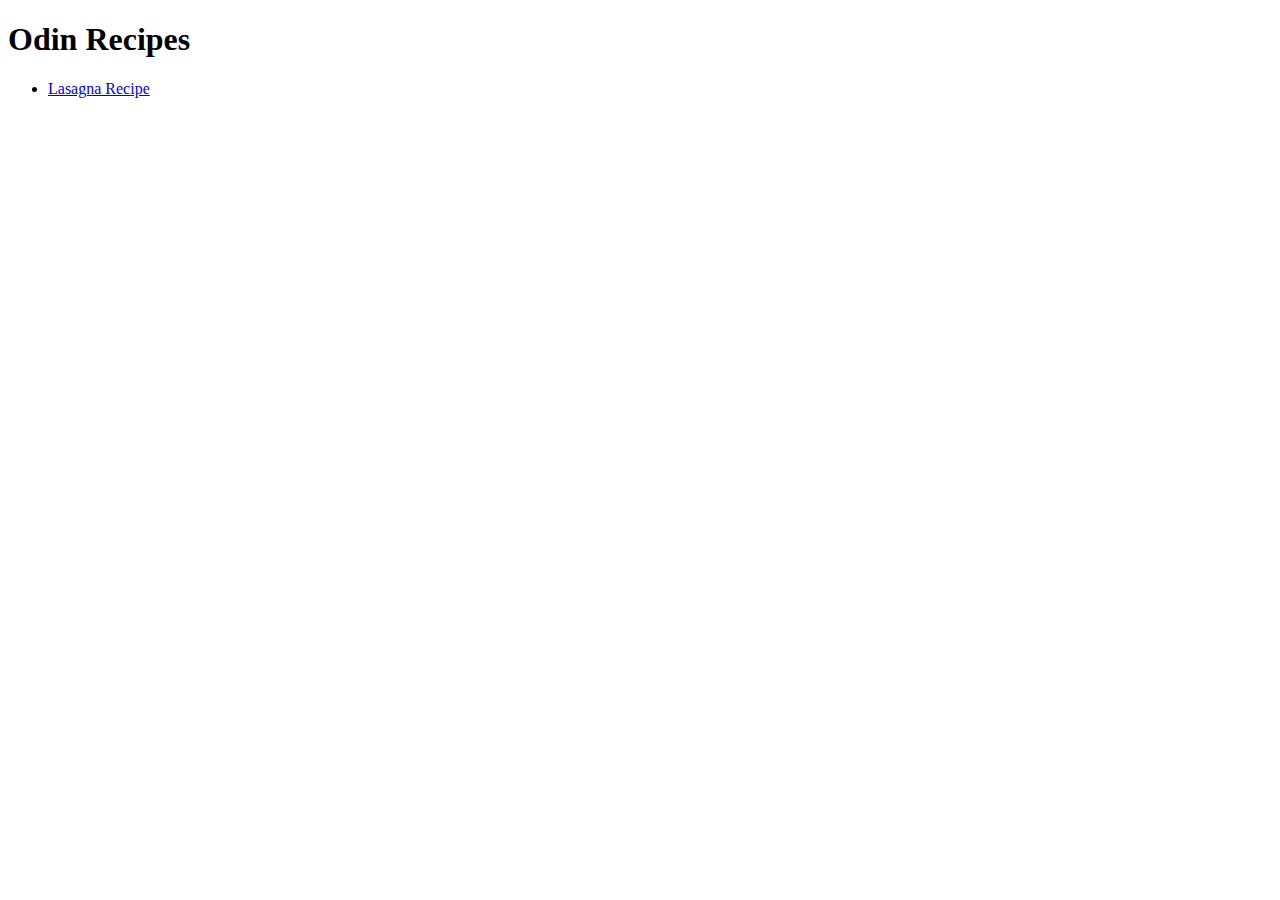
==== index.html @ 22983481 "Basic structure and the firstrecipe" ====
<!DOCTYPE html>
<html lang="en">
    <head>
        <meta charset="utf-8"/>
        <title>Odin Recipes</title>
    </head>
    <body>
        <h1>Odin Recipes</h1>
        <ul>
            <li><a href = "./recipes/lasagna.html" target="_blank">Lasagna Recipe</a></li>
        </ul>
    </body>
</html>
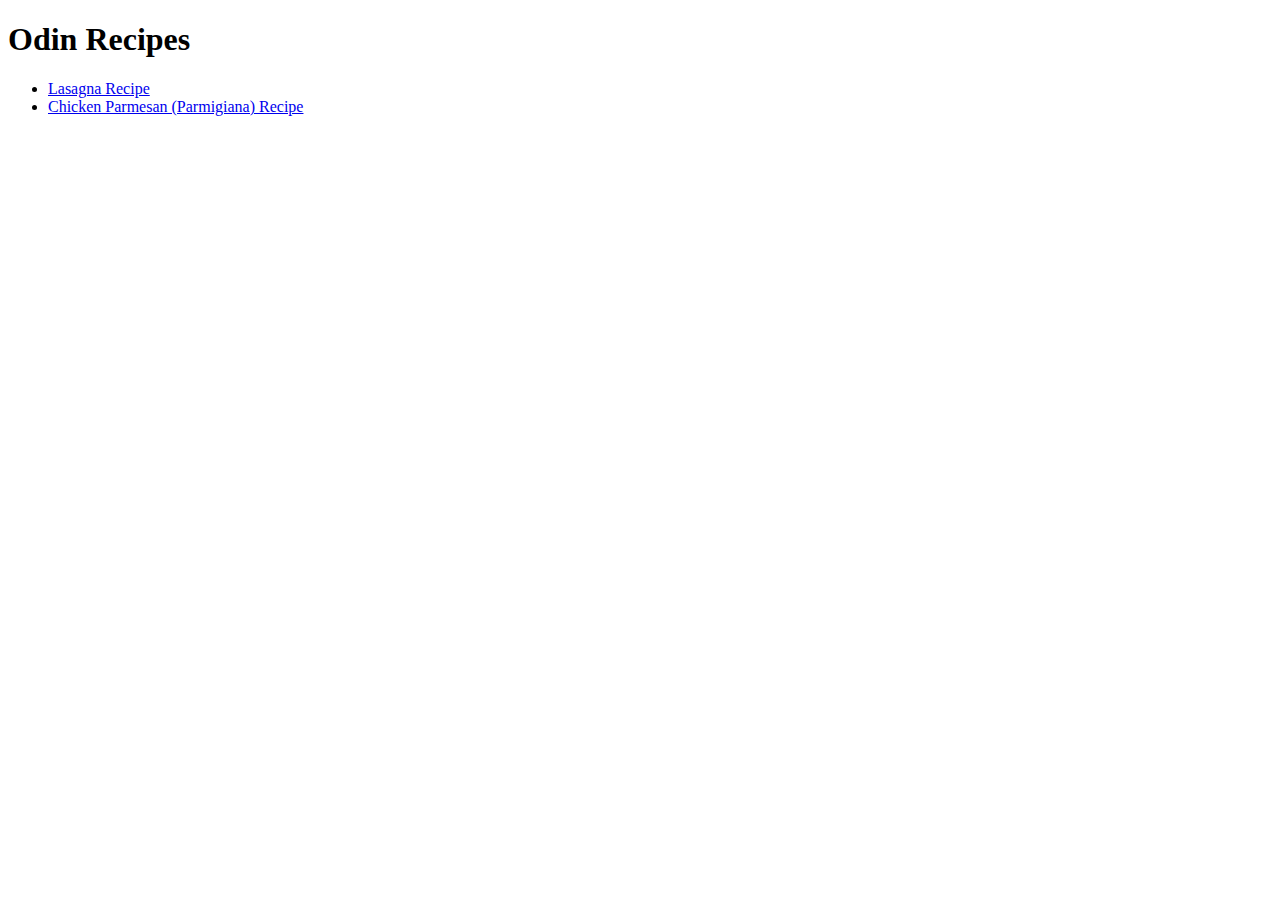
==== commit 072e131b: "Add Chicken parmesan page" ====
--- a/index.html
+++ b/index.html
@@ -8,6 +8,7 @@
         <h1>Odin Recipes</h1>
         <ul>
             <li><a href = "./recipes/lasagna.html" target="_blank">Lasagna Recipe</a></li>
+            <li><a href ="./recipes/chicken-parmesan.html">Chicken Parmesan (Parmigiana) Recipe</a></li>
         </ul>
     </body>
 </html>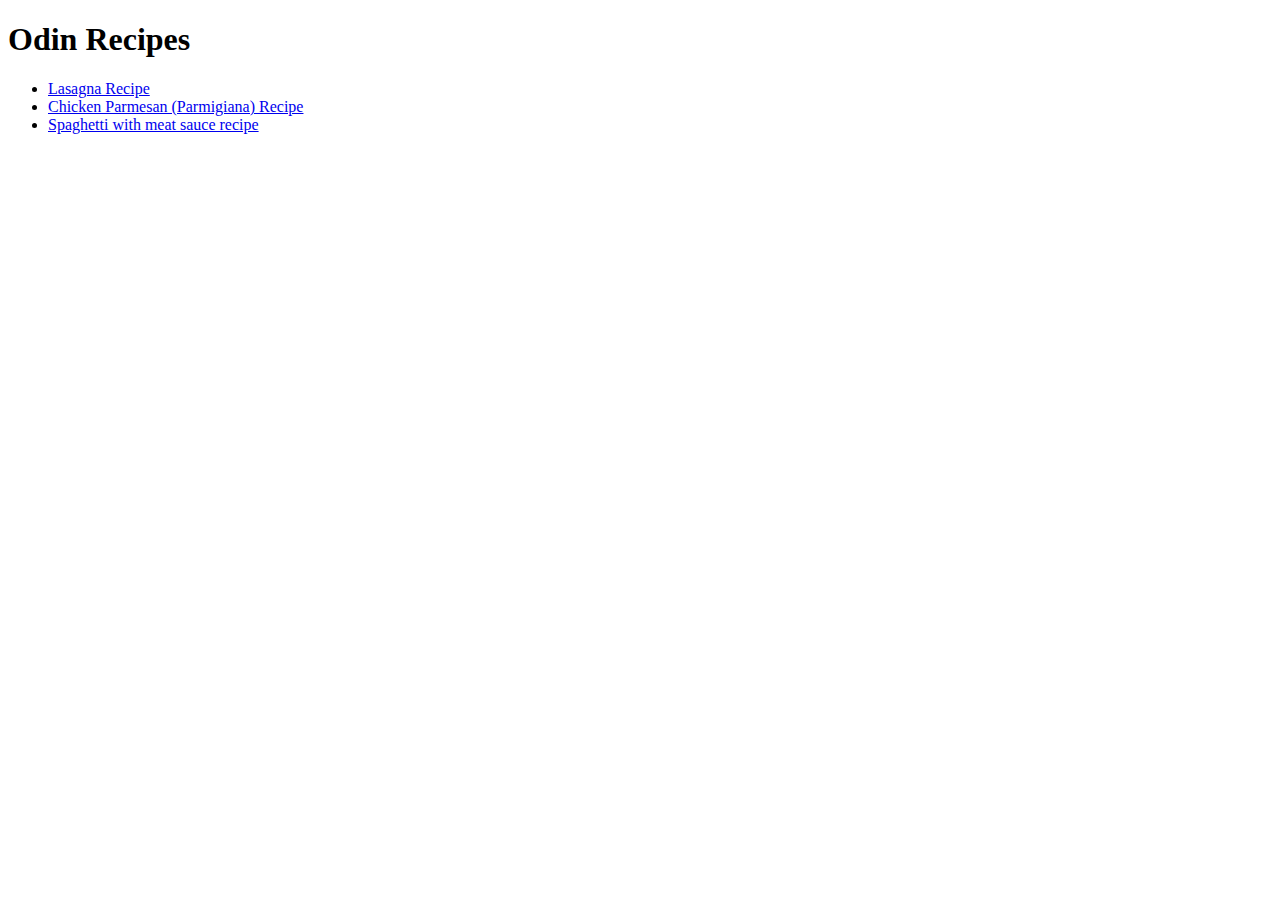
==== commit 5f8d802c: "Add Spaghetti recipe" ====
--- a/index.html
+++ b/index.html
@@ -8,7 +8,8 @@
         <h1>Odin Recipes</h1>
         <ul>
             <li><a href = "./recipes/lasagna.html" target="_blank">Lasagna Recipe</a></li>
-            <li><a href ="./recipes/chicken-parmesan.html">Chicken Parmesan (Parmigiana) Recipe</a></li>
+            <li><a href ="./recipes/chicken-parmesan.html" target="_blank">Chicken Parmesan (Parmigiana) Recipe</a></li>
+            <li><a href ="./recipes/spaghetti.html" target="_blank">Spaghetti with meat sauce recipe</a></li>
         </ul>
     </body>
 </html>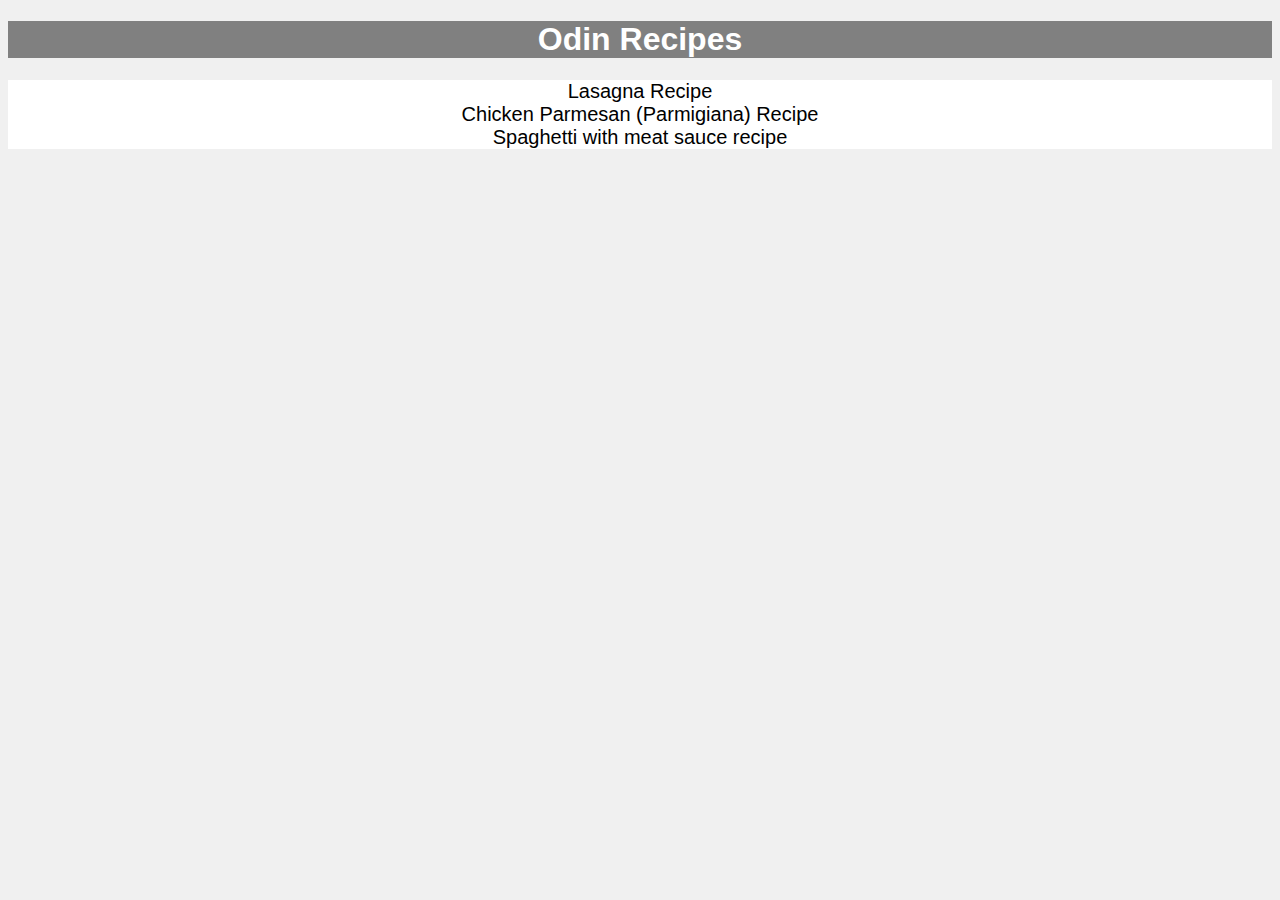
==== commit 15b5f0c2: "Add css file, and style" ====
--- a/index.html
+++ b/index.html
@@ -3,6 +3,7 @@
     <head>
         <meta charset="utf-8"/>
         <title>Odin Recipes</title>
+        <link rel = "stylesheet" href = "./style.css"/>
     </head>
     <body>
         <h1>Odin Recipes</h1>
--- a/style.css
+++ b/style.css
@@ -0,0 +1,21 @@
+body {
+    text-align: center;
+    font-family: Verdana, "Geneva", Tahoma, sans-serif;
+    background-color: rgb(240, 240, 240);
+}
+ul {
+    list-style-type: none;
+    margin: 0;
+    padding: 0;
+    width: auto;
+    background-color: rgb(255, 255, 255);
+    font-size: 20px;
+}
+a {
+    text-decoration: none;
+    color: black;
+}
+h1 {
+    background-color: rgb(128, 128, 128);
+    color: rgb(255, 255, 255);
+}